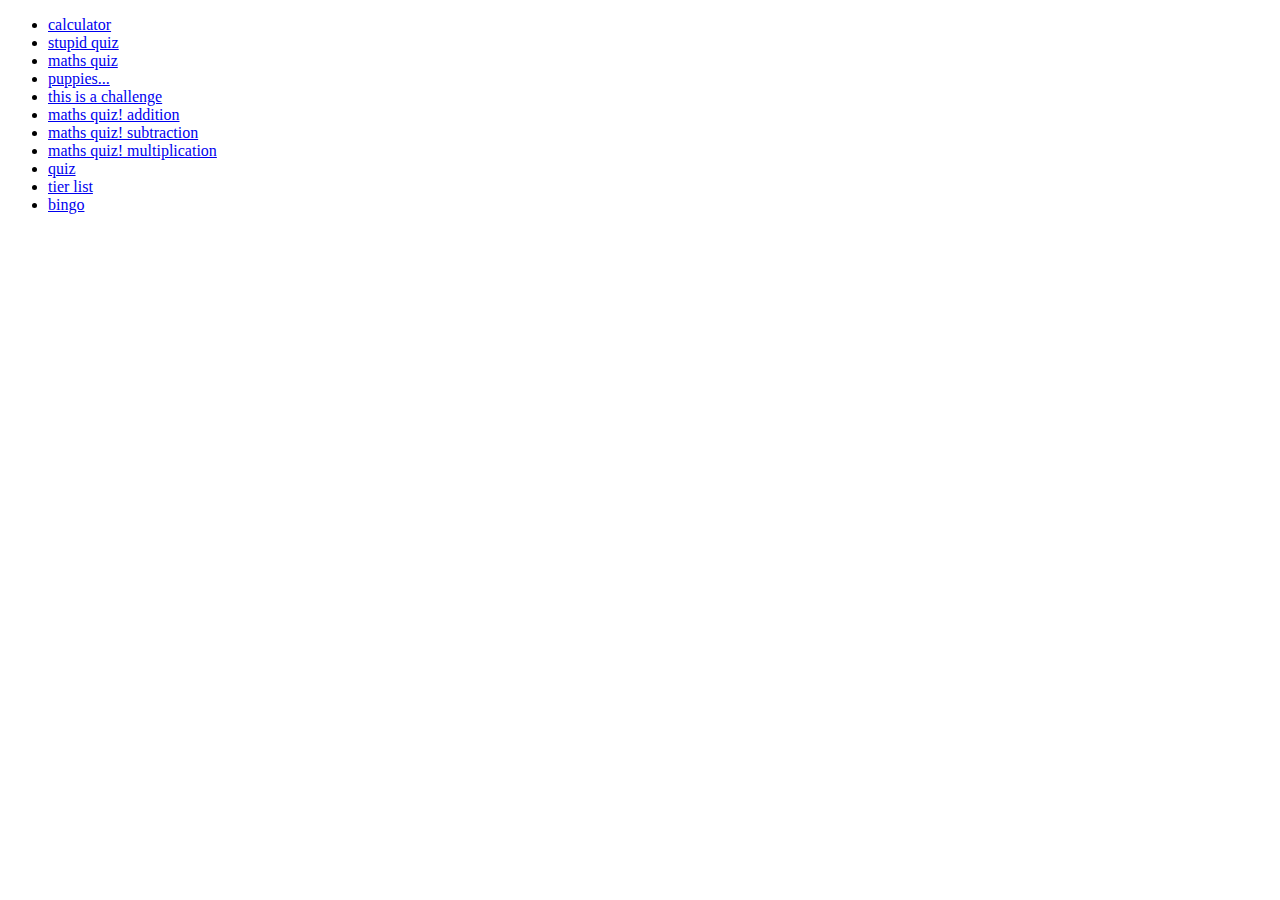
==== index.html @ 31221705 "Asylum Seeking Code" ====
<!DOCTYPE html>
<html lang="en">
<head>
    <meta charset="UTF-8">
    <meta name="viewport" content="width=device-width, initial-scale=1.0">
    <meta http-equiv="X-UA-Compatible" content="ie=edge">
    <title>Document</title>
</head>
<body>
    <ul>
        <li><a href="10-calculator/index.html">calculator</a></li>
        <li><a href="12-quiz/index.html">stupid quiz</a></li>
        <li><a href="14-math-quiz/index.html">maths quiz</a></li>
        <li><a href="16-grid-website/index.html">puppies...</a></li>
        <li><a href="17-grid-challenge/index.html">this is a challenge</a></li>
        <li><a href="18-tom-and-jerry-maths-quiz-addition">maths quiz! addition</a></li>
        <li><a href="19-tom-and-jerry-maths-quiz-subtraction">maths quiz! subtraction</a></li>
        <li><a href="20-tom-and-jerry-maths-quiz-multiplication">maths quiz! multiplication</a></li>
        <li><a href="22-software-application-thing">quiz</a></li>
        <li><a href="23-software-application2">tier list</a></li>
        <li><a href="24-bingo-game">bingo</a></li>
</html>
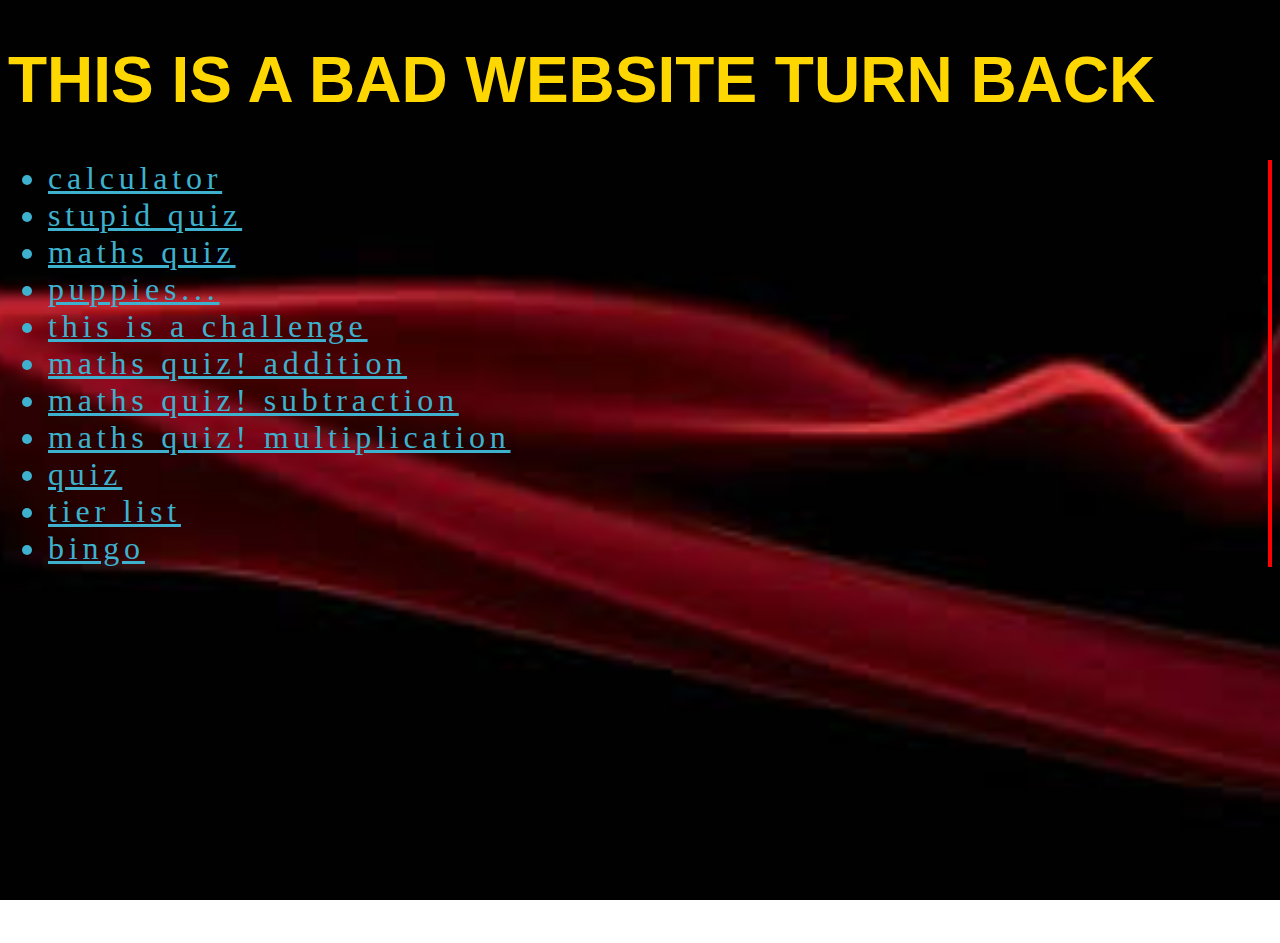
==== commit bc45d4a6: "changes" ====
--- a/index.html
+++ b/index.html
@@ -4,19 +4,21 @@
     <meta charset="UTF-8">
     <meta name="viewport" content="width=device-width, initial-scale=1.0">
     <meta http-equiv="X-UA-Compatible" content="ie=edge">
-    <title>Document</title>
+    <title>Burning0pie's thing DONT TOUCH STOP I TOLD YOU TO STOP WHY ARENT YOU STOPPING</title>
+    <link rel="stylesheet" href="index.css">
 </head>
 <body>
-    <ul>
+    <h1 class="heading">THIS IS A BAD WEBSITE TURN BACK</h1>
+    <ul class="thing">
         <li><a href="10-calculator/index.html">calculator</a></li>
         <li><a href="12-quiz/index.html">stupid quiz</a></li>
         <li><a href="14-math-quiz/index.html">maths quiz</a></li>
         <li><a href="16-grid-website/index.html">puppies...</a></li>
         <li><a href="17-grid-challenge/index.html">this is a challenge</a></li>
-        <li><a href="18-tom-and-jerry-maths-quiz-addition">maths quiz! addition</a></li>
-        <li><a href="19-tom-and-jerry-maths-quiz-subtraction">maths quiz! subtraction</a></li>
-        <li><a href="20-tom-and-jerry-maths-quiz-multiplication">maths quiz! multiplication</a></li>
-        <li><a href="22-software-application-thing">quiz</a></li>
-        <li><a href="23-software-application2">tier list</a></li>
-        <li><a href="24-bingo-game">bingo</a></li>
+        <li><a href="18-tom-and-jerry-maths-quiz-addition/index.html">maths quiz! addition</a></li>
+        <li><a href="19-tom-and-jerry-maths-quiz-subtraction/index.html">maths quiz! subtraction</a></li>
+        <li><a href="20-tom-and-jerry-maths-quiz-multiplication/index.html">maths quiz! multiplication</a></li>
+        <li><a href="22-software-application-thing/index.html">quiz</a></li>
+        <li><a href="23-software-application2/index.html">tier list</a></li>
+        <li><a href="24-bingo-game/index.html">bingo</a></li>
 </html>--- a/index.css
+++ b/index.css
@@ -0,0 +1,66 @@
+* {
+    padding: 3m;
+    color: rgb(62, 177, 206);
+    border-color: rgb(187, 33, 64);
+    font-size: xx-large;
+    animation-name: annoy;
+    animation-duration: 0.2s;
+    animation-timing-function: linear;
+    animation-iteration-count: infinite;
+    animation-direction: alternate;
+    animation-play-state: running;
+}
+
+@keyframes annoy {
+    from
+}
+
+.heading {
+    font-family: 'Gill Sans', 'Gill Sans MT', Calibri, 'Trebuchet MS', sans-serif;
+    font-size: 2em;
+    color: gold;
+    animation-name: flash;
+    animation-duration: 0.2s;
+    animation-timing-function: linear;
+    animation-iteration-count: infinite;
+    animation-direction: alternate;
+    animation-play-state: running;
+}
+
+@keyframes flash {
+    from {color: red;}
+    to {color: black;}
+}
+
+.thing {
+    overflow: hidden;
+    border-right: .15em solid red;
+    white-space: nowrap; 
+    margin: 0 auto;
+    letter-spacing: .15em; 
+    animation: 
+      typing 3.5s steps(40, end),
+      blink-caret .75s step-end infinite;
+  }
+  
+  @keyframes typing {
+    from { width: 0 }
+    to { width: 100% }
+  }
+  
+  @keyframes blink-caret {
+    from, to { border-color: transparent }
+    50% { border-color: crimson; }
+  }
+
+body {
+    background-image: url([data-uri]);
+    background-repeat: no-repeat;
+    background-size: cover;
+    background-position: center;
+    height: 100%;
+}
+
+html {
+    height: 100%;
+}